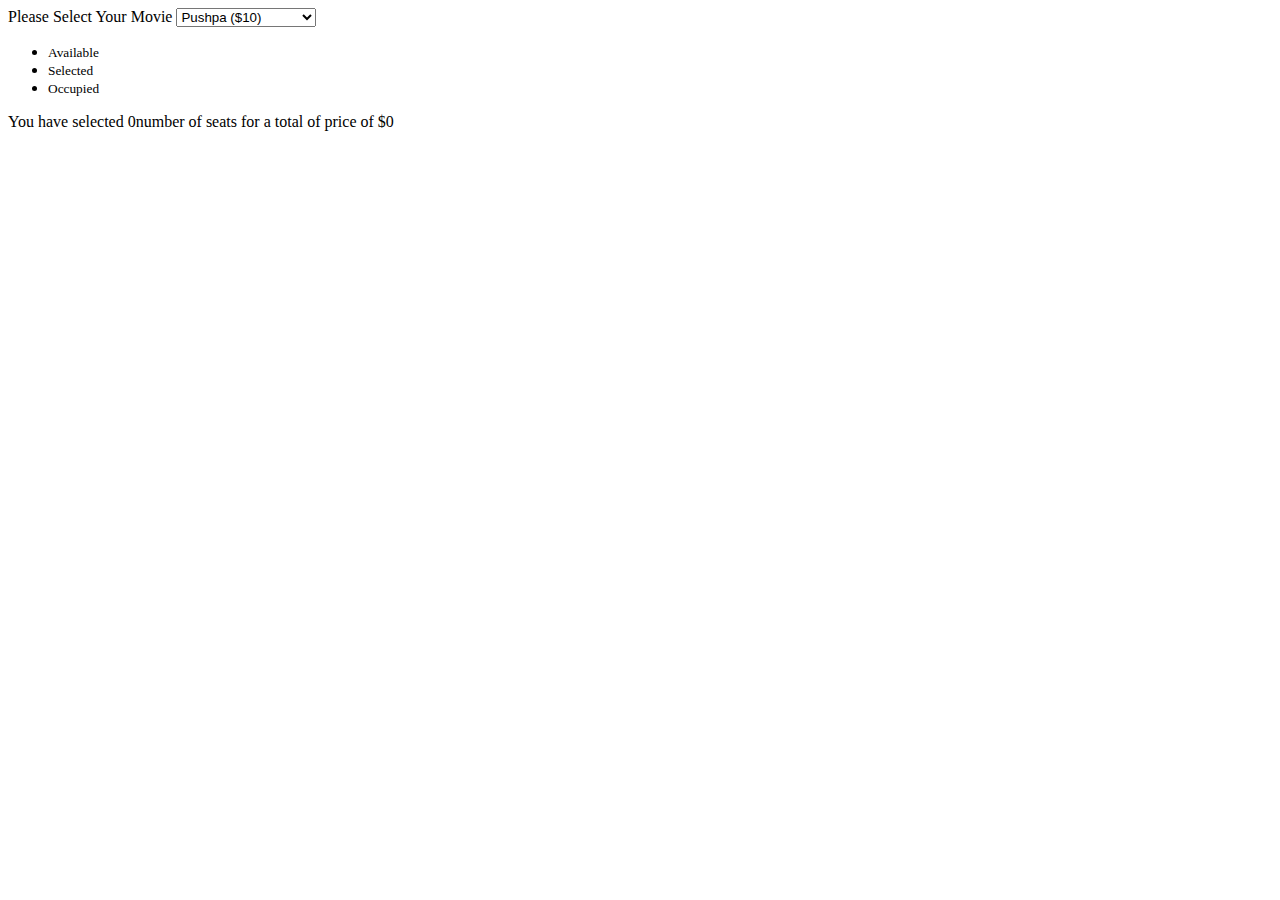
==== Project-02-SeatBooking/index.html @ 59382af2 "Project 2 initialized" ====
<!DOCTYPE html>
<html lang="en">
<head>
    <meta charset="UTF-8">
    <meta http-equiv="X-UA-Compatible" content="IE=edge">
    <meta name="viewport" content="width=device-width, initial-scale=1.0">
    <link rel="stylesheet" href="style.css">
    <title>Seat Selection</title>
</head>
<body>
    <div class="movie-selector">

        <label for="">Please Select Your Movie</label>
        <select id="movie">
            <option value="12"> Pushpa ($10) </option>
            <option value="11"> Jumanji ($10)</option>
            <option value="13"> M:I 5 ($10)</option>
            <option value="11"> Moon Fall ($10)</option>
            <option value="12"> No time to die ($10)</option>
        </select>

        <ul class="legeng">
            <li>
                <div class="seat"></div>
                <small> Available </small>
            </li>
            <li>
                <div class="seat selected"></div>
                <small>Selected</small>
            </li>
            <li>
                <div class="seat occupied">
                    <small> Occupied </small>
                </div>
            </li>
        </ul>

        <div class="container">
            <div class="screen"></div>
            <div class="row">
                <div class="seat occupied"></div>
                <div class="seat occupied"></div>
                <div class="seat"></div>
                <div class="seat"></div>
                <div class="seat"></div>
                <div class="seat"></div>
                <div class="seat"></div>
                <div class="seat"></div>
            </div>
            <div class="row">
                <div class="seat occupied"></div>
                <div class="seat occupied"></div>
                <div class="seat"></div>
                <div class="seat"></div>
                <div class="seat"></div>
                <div class="seat"></div>
                <div class="seat"></div>
                <div class="seat"></div>
            </div><div class="row">
                <div class="seat occupied"></div>
                <div class="seat occupied"></div>
                <div class="seat"></div>
                <div class="seat"></div>
                <div class="seat"></div>
                <div class="seat"></div>
                <div class="seat"></div>
                <div class="seat"></div>
            </div><div class="row">
                <div class="seat occupied"></div>
                <div class="seat"></div>
                <div class="seat"></div>
                <div class="seat"></div>
                <div class="seat"></div>
                <div class="seat"></div>
                <div class="seat"></div>
                <div class="seat"></div>
            </div><div class="row">
                <div class="seat occupied"></div>
                <div class="seat"></div>
                <div class="seat"></div>
                <div class="seat"></div>
                <div class="seat"></div>
                <div class="seat"></div>
                <div class="seat"></div>
                <div class="seat"></div>
            </div><div class="row">
                <div class="seat occupied"></div>
                <div class="seat"></div>
                <div class="seat"></div>
                <div class="seat"></div>
                <div class="seat"></div>
                <div class="seat"></div>
                <div class="seat"></div>
                <div class="seat"></div>
            </div>
        </div>
    </div>

    <p class="text">
        You have selected <span class="count">0</span>number of seats for a total of price of $<span class="total">0</span>
    </p>

    <script src="script.js"></script>
</body>
</html>
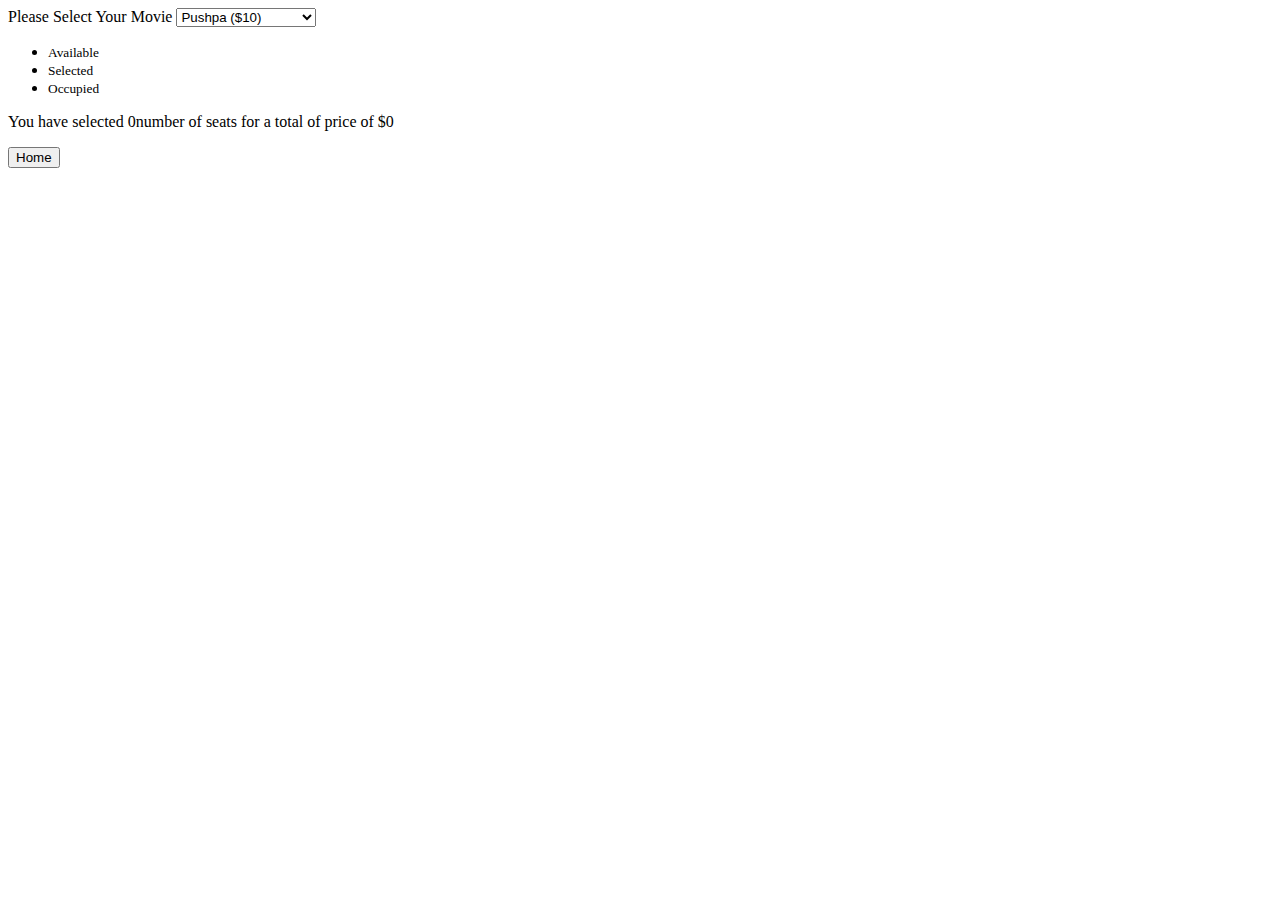
==== commit eb3d142a: "Added home button" ====
--- a/Project-02-SeatBooking/index.html
+++ b/Project-02-SeatBooking/index.html
@@ -100,6 +100,9 @@
         You have selected <span class="count">0</span>number of seats for a total of price of $<span class="total">0</span>
     </p>
 
+    <a href="../index.html">
+        <button class="home">Home</button>
+    </a>
     <script src="script.js"></script>
 </body>
 </html>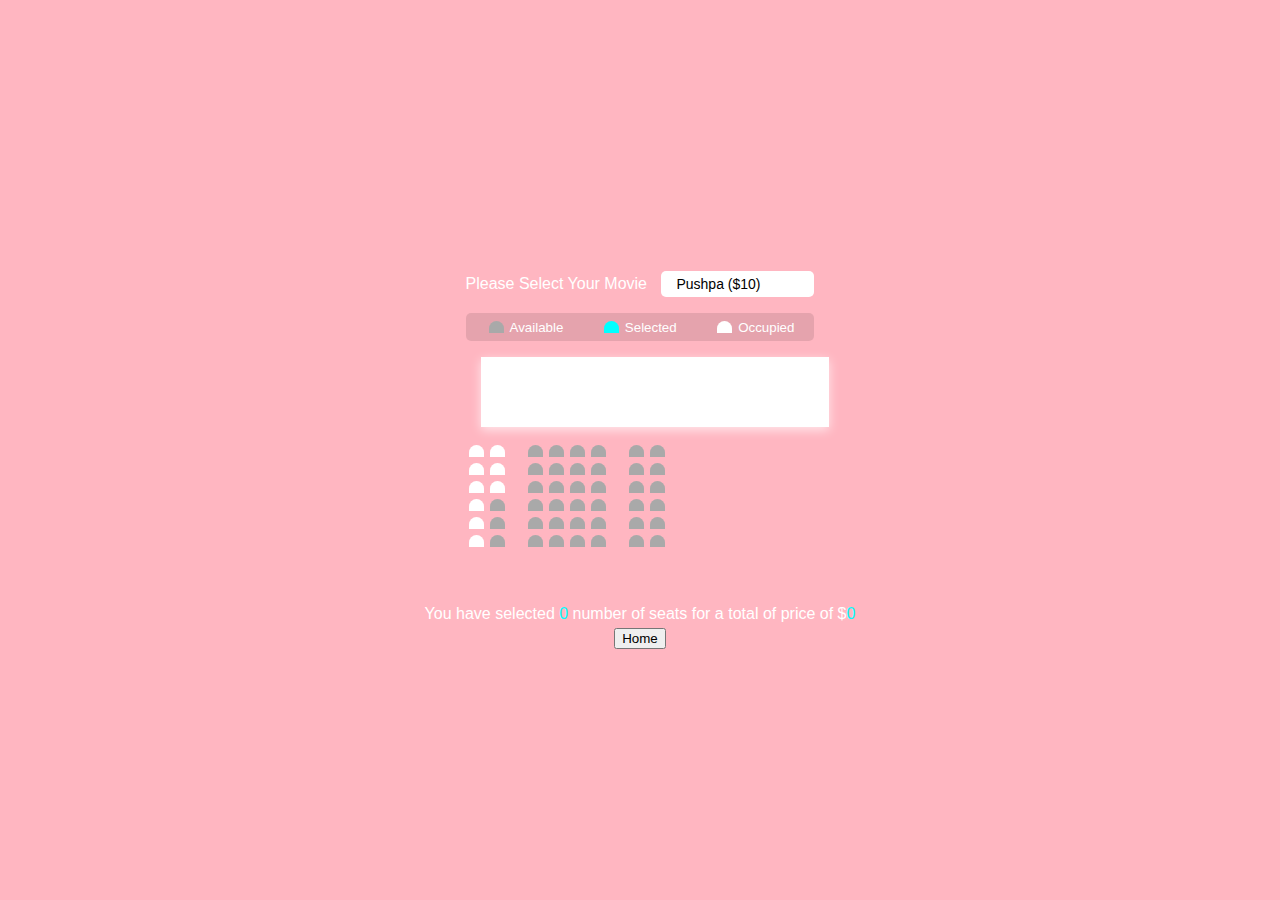
==== commit c192cac9: "css completed" ====
--- a/Project-02-SeatBooking/index.html
+++ b/Project-02-SeatBooking/index.html
@@ -19,7 +19,7 @@
             <option value="12"> No time to die ($10)</option>
         </select>
 
-        <ul class="legeng">
+        <ul class="legend">
             <li>
                 <div class="seat"></div>
                 <small> Available </small>
@@ -29,9 +29,9 @@
                 <small>Selected</small>
             </li>
             <li>
-                <div class="seat occupied">
+                <div class="seat occupied"></div>
                     <small> Occupied </small>
-                </div>
+                
             </li>
         </ul>
 
@@ -97,7 +97,7 @@
     </div>
 
     <p class="text">
-        You have selected <span class="count">0</span>number of seats for a total of price of $<span class="total">0</span>
+        You have selected <span class="count">0 </span> number of seats for a total of price of $<span class="total">0</span>
     </p>
 
     <a href="../index.html">
--- a/Project-02-SeatBooking/style.css
+++ b/Project-02-SeatBooking/style.css
@@ -0,0 +1,117 @@
+@import url('https://fonts.googleapis.com/css2?family=Open+Sans&display=swap');
+
+* {
+    box-sizing: border-box ;
+}
+
+body {
+    background-color: lightpink;
+    display: flex;
+    flex-direction: column;
+    color: white;
+    align-items: center;
+    justify-content: center;
+    height: 100vh;
+    font-family: 'Lato',sans-serif;
+    margin: 0;
+}
+
+
+
+.movie-selector {
+    margin: 20px 0;
+}
+
+.movie-selector select {
+    background-color: white; 
+    border: 0;
+    border-radius: 5px;
+    font-size: 14px;
+    margin-left: 10px ;
+    padding: 5px 15px 5px 15px;
+    appearance: none;
+    -moz-appearance: none;
+    -webkit-appearance: none;
+}
+
+.seat {
+    background-color: darkgray;
+    height: 12px;
+    width: 15px;
+    margin: 3px;
+    border-top-left-radius: 10px;
+    border-top-right-radius: 10px;
+}
+
+.seat.selected {
+    background-color: aqua;
+}
+
+.seat.occupied {
+    background-color: white;
+}
+
+.seat:nth-of-type(2){
+    margin-right: 20px ;
+}
+
+.seat:nth-last-of-type(2) {
+    margin-left: 20px;
+}
+
+.seat:not(.occupied):hover {
+    cursor: pointer;
+    transform: scale(1.4);
+}
+
+.legend.seat:not(.occupied):hover{
+    cursor: default;
+    transform: scale(1);
+}
+
+.container {
+    perspective: 100px;
+    margin-bottom: 30px;
+}
+
+.legend {
+    background-color: rgba(0, 0, 0, 0.1);
+    padding: 5px 10px;
+    border-radius: 5px;
+    list-style-type: none;
+    display: flex;
+    justify-content: space-between;
+}
+
+.legend li {
+    display: flex;
+    align-items: center;
+    justify-content: center;
+    margin: 0 10px;
+}
+
+.legend li small {
+    margin-left: 3px;
+}
+
+.screen {
+    background-color: white;
+    height: 70px;
+    width: 100%;
+    margin: 15px;
+    transform: rotateX(-45);
+    box-shadow: 0 3px 10px rgba(255, 255, 255, 0.7);
+}
+
+.row {
+    display: flex;
+}
+
+p.text {
+    margin: 5px 0;
+}
+
+p.text span {
+    color: aqua;
+    
+}